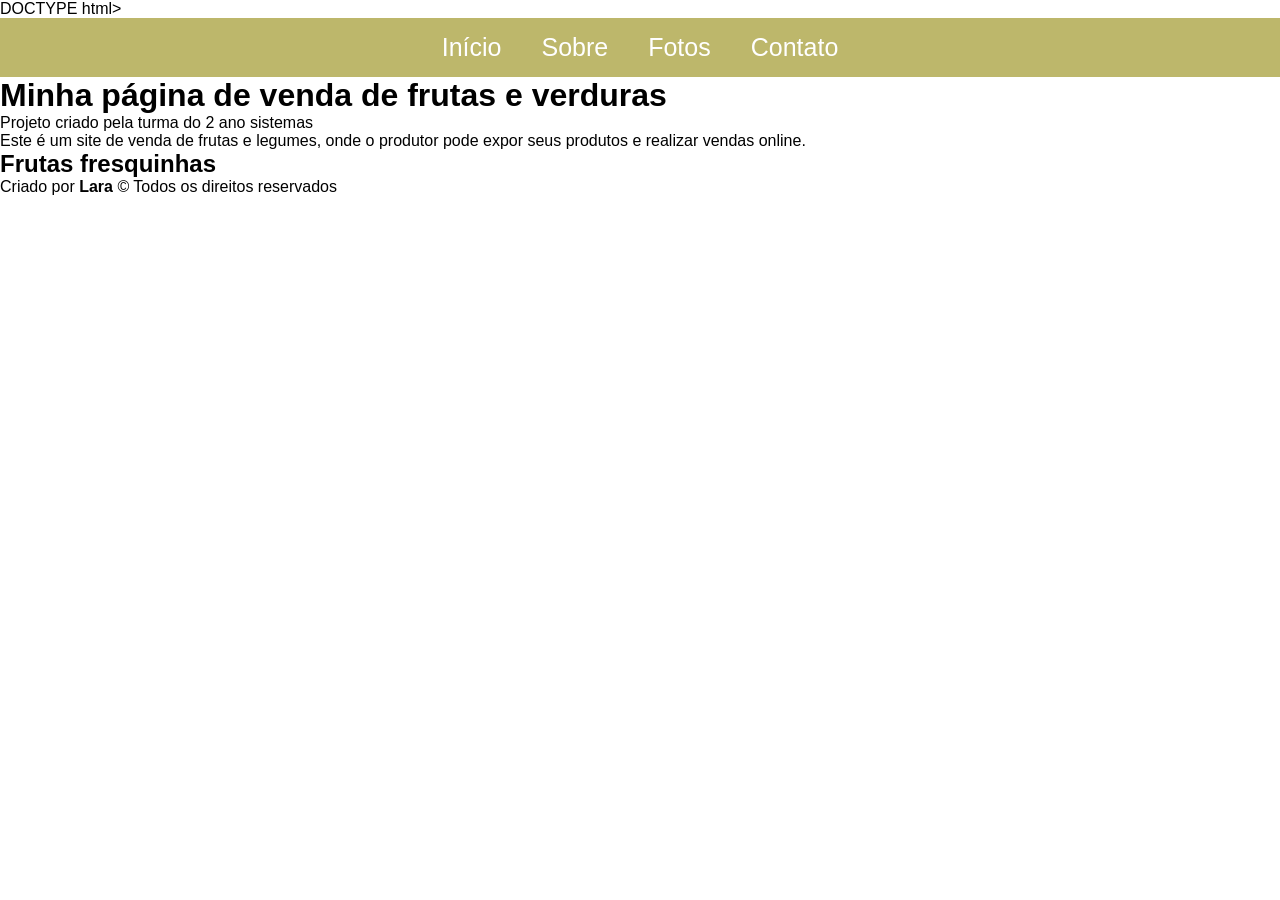
==== sobre.html @ 0e1d780d "atualização do dia 4 de novembro" ====
DOCTYPE html>
<html>
    <head>
        <meta charset="utf-8">
        <title>Meu Site de compras</title>
        <link rel="stylesheet" href="style.css">
    </head>
    <body>
        <header>
            <nav class="menu">
                <a href="index.html">Início</a>
                <a href="sobre.html">Sobre</a>
                <a href="#">Fotos</a>
                <a href="#">Contato</a>
            </nav>
        </header>
        
        <h1>Minha página de venda de frutas e verduras</h1>

        <p>Projeto criado pela turma do 2 ano sistemas</p>

        <p>Este é um site de venda de frutas e legumes, onde o produtor pode expor seus produtos e realizar vendas online.</p>

        <footer>
            <div class="meu-rodape">
                <h2>Frutas fresquinhas</h2>
                <p>Criado por <strong>Lara</strong> &copy; <span id="year"></span> Todos os direitos reservados</p>
            </div>
        </footer>
    </body>
</html>
---- style.css ----
*{
    margin: 0;
    padding: 0;
    box-sizing: border-box;
}

body{
    font-family: Arial, sans-serif;
   
}

.menu{
    background-color: darkkhaki;
    display: flex;
    justify-content: center;
}

.menu a{
    color: white;
    text-decoration:  none;
    padding: 15px 20px;
    display: block;
    font-size: 25px;
}

.menu a:hover{
    background-color:  rgb(210, 208, 177);
}

.grid{
    display: grid;
    grid-template-columns: repeat(auto-fit, minmax(400px, 1fr));
    gap: 16px
}

.card{
    text-align: center;
    color:white;
    background: #fff;
    border-radius:  8px;
    padding: 16px;
    box-shadow: 0 2px 6px rgba(66, 116, 215, 5);
}

.card img{
    width: 350px;
}

ol {
    padding-left: 20px;
}

ol li {
    margin-bottom: 6px;
}

.titulo-principal{
    text-align: center;
    color: darkkhaki;
    padding: 30px 0;
    font-size: 50px;
}
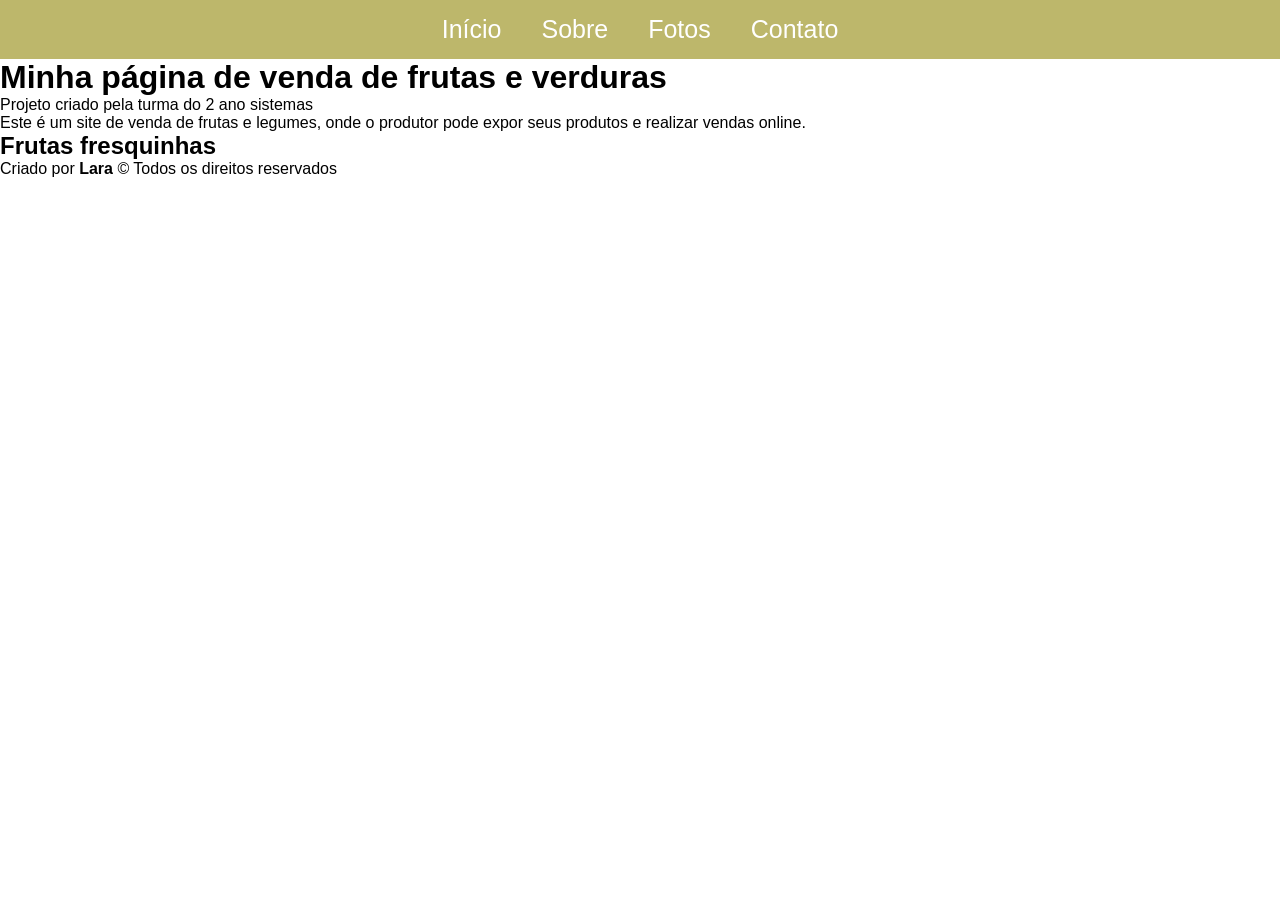
==== commit 0a1962d8: "atualização do dia 4 de novembro" ====
--- a/sobre.html
+++ b/sobre.html
@@ -1,4 +1,4 @@
-DOCTYPE html>
+<!DOCTYPE html>
 <html>
     <head>
         <meta charset="utf-8">
